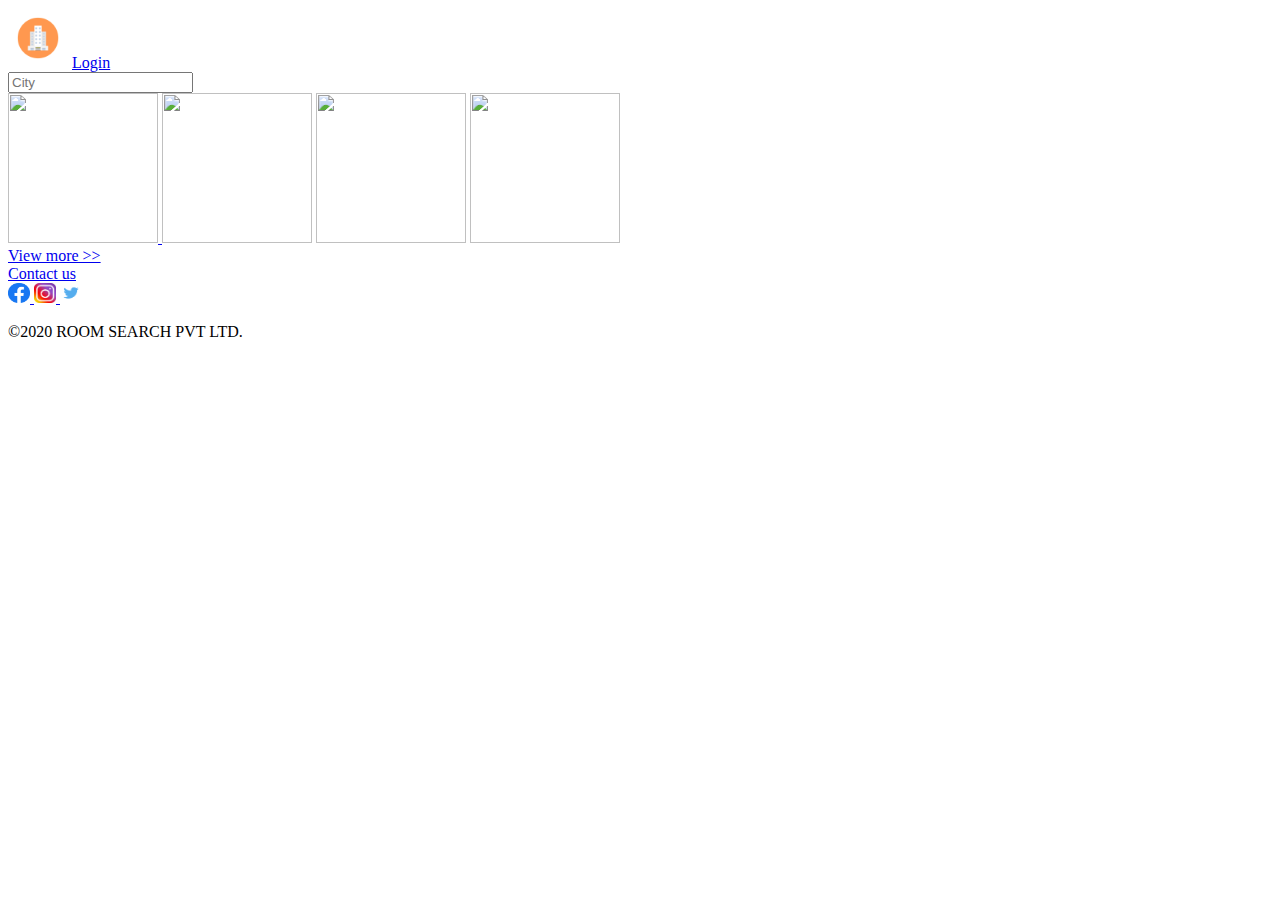
==== index.html @ 9ba6b365 "Checkpoint 3" ====
<!DOCTYPE html>
<html lang="en">

<head>
    <meta charset="UTF-8">
    <meta http-equiv="X-UA-Compatible" content="IE=edge">
    <meta name="viewport" content="width=device-width, initial-scale=1.0">
    <title>Index</title>
    <link rel="stylesheet" type="text/css" href="styles/index.css">
    <link rel="stylesheet" type="text/css" href="styles/common.css">
</head>

<body>
    <header>
        <img class="img_logo" src="assests/images/logo.png" alt="logo">
        <a href="login.html">Login</a>
    </header>
    <section>
        <div>
            <form>
                <input type="search" placeholder="City" />
            </form>
        </div>
        <div>
            <a href="list.html">
                <img class="img_delhi" src="https://media-cdn.tripadvisor.com/media/photo-s/15/33/fe/a2/new-delhi.jpg">
            </a>
            <img class="img_goa" src="https://media-cdn.tripadvisor.com/media/photo-s/15/33/fc/f0/goa.jpg">
            <img class="img_hyderabad" src="https://media-cdn.tripadvisor.com/media/photo-s/0f/98/f7/df/charminar.jpg">
            <img class="img_calcutta"
                src="https://media-cdn.tripadvisor.com/media/photo-s/15/33/fe/ac/kolkata-calcutta.jpg">
            <br>
            <a href="#">View more >></a>
        </div>
    </section>
    <footer>
        <a href="contact.html">Contact us</a>
        <br>
        <a href="https://www.facebook.com" target="_blank">
            <img class="img_facebook" src="assests/images/facebook.png" alt="">
        </a>
        <a href="https://www.instagram.com" target="_blank">
            <img class="img_instagram" src="assests/images/instagram.png" alt="">
        </a>
        <a href="https://twitter.com" target="_blank">
            <img class="img_twitter" src="assests/images/twitter.png" alt="">
        </a>
        <br>
        <p>&#169;2020 ROOM SEARCH PVT LTD.</p>
    </footer>
</body>

</html>
---- styles/index.css ----
section img {
    height: 150px;
    width: 150px;
}
---- styles/common.css ----
body {
    width: 100%;
    height: 100%;
}

header img {
    width: 60px;
    height: 60px;
}

footer img {
    height: 20px;
    width: 22px;
}
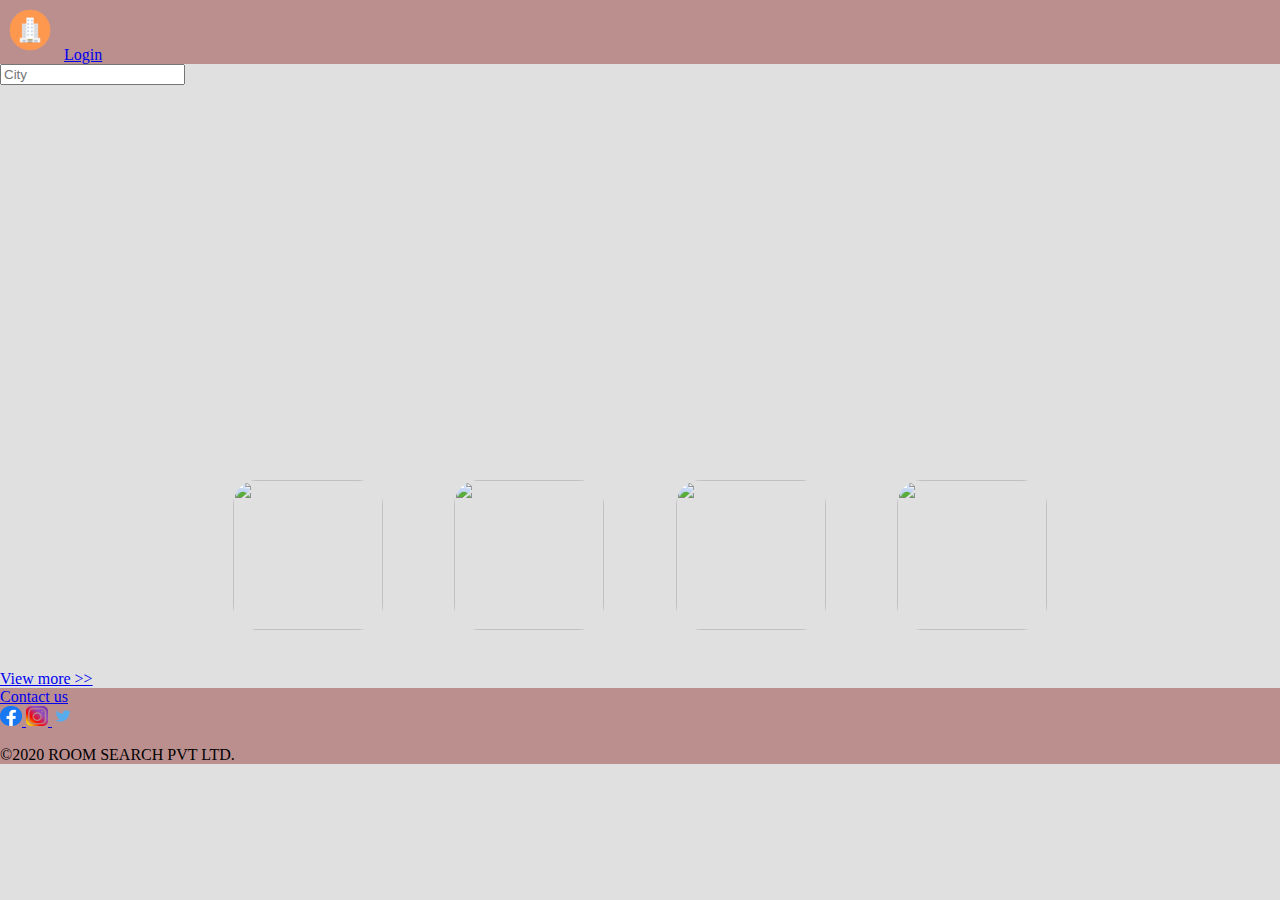
==== commit 0f521510: "Checkpoint 5" ====
--- a/index.html
+++ b/index.html
@@ -21,17 +21,23 @@
                 <input type="search" placeholder="City" />
             </form>
         </div>
-        <div>
-            <a href="list.html">
-                <img class="img_delhi" src="https://media-cdn.tripadvisor.com/media/photo-s/15/33/fe/a2/new-delhi.jpg">
-            </a>
-            <img class="img_goa" src="https://media-cdn.tripadvisor.com/media/photo-s/15/33/fc/f0/goa.jpg">
-            <img class="img_hyderabad" src="https://media-cdn.tripadvisor.com/media/photo-s/0f/98/f7/df/charminar.jpg">
-            <img class="img_calcutta"
-                src="https://media-cdn.tripadvisor.com/media/photo-s/15/33/fe/ac/kolkata-calcutta.jpg">
-            <br>
-            <a href="#">View more >></a>
+        <div class="hotel">
+            <div class="card">
+                <a href="list.html">
+                    <img src="https://media-cdn.tripadvisor.com/media/photo-s/15/33/fe/a2/new-delhi.jpg" alt="">
+                </a>
+            </div>
+            <div class="card">
+                <img src="https://media-cdn.tripadvisor.com/media/photo-s/15/33/fc/f0/goa.jpg" alt="">
+            </div>
+            <div class="card">
+                <img src="https://media-cdn.tripadvisor.com/media/photo-s/0f/98/f7/df/charminar.jpg" alt="">
+            </div>
+            <div class="card">
+                <img src="https://media-cdn.tripadvisor.com/media/photo-s/15/33/fe/ac/kolkata-calcutta.jpg" alt="">
+            </div>
         </div>
+        <a href="#">View more >></a>
     </section>
     <footer>
         <a href="contact.html">Contact us</a>
--- a/styles/index.css
+++ b/styles/index.css
@@ -1,4 +1,24 @@
 section img {
     height: 150px;
     width: 150px;
+    border-radius: 25px;
+}
+
+section form {
+    height: 380px;
+    background-image: url('https://media-cdn.tripadvisor.com/media/photo-o/14/10/2e/af/india.jpg');
+    background-position: center;
+    background-repeat: no-repeat;
+    background-size: cover;
+}
+
+section .hotel {
+    display: flex;
+    justify-content: center;
+    margin-left: 15%;
+    margin-right: 15%;
+}
+
+section .hotel .card {
+    padding: 4%;
 }--- a/styles/common.css
+++ b/styles/common.css
@@ -1,6 +1,8 @@
 body {
     width: 100%;
     height: 100%;
+    margin: 0;
+    background-color: #e0e0e0;
 }
 
 header img {
@@ -11,4 +13,9 @@
 footer img {
     height: 20px;
     width: 22px;
+}
+
+header,
+footer {
+    background-color: rosybrown;
 }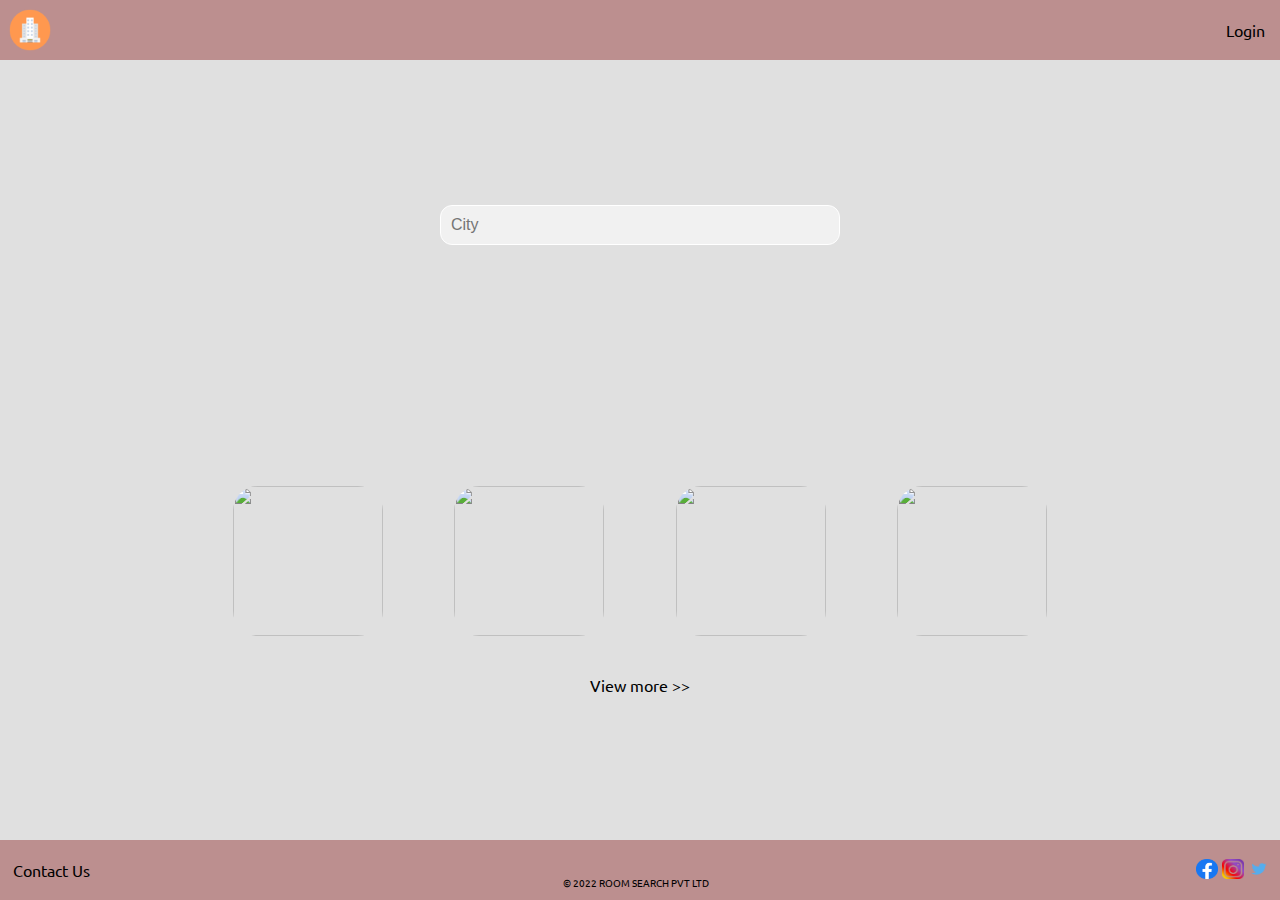
==== commit df4a5a3e: ""Checkpoint 6"" ====
--- a/index.html
+++ b/index.html
@@ -8,12 +8,15 @@
     <title>Index</title>
     <link rel="stylesheet" type="text/css" href="styles/index.css">
     <link rel="stylesheet" type="text/css" href="styles/common.css">
+    <link href="https://fonts.googleapis.com/css2?family=Ubuntu&display=swap" rel="stylesheet">
 </head>
 
 <body>
     <header>
-        <img class="img_logo" src="assests/images/logo.png" alt="logo">
-        <a href="login.html">Login</a>
+        <nav>
+            <img src="assests/images/logo.png" alt="logo">
+            <a class="loginButton" href="login.html">Login</a>
+        </nav>
     </header>
     <section>
         <div>
@@ -37,22 +40,22 @@
                 <img src="https://media-cdn.tripadvisor.com/media/photo-s/15/33/fe/ac/kolkata-calcutta.jpg" alt="">
             </div>
         </div>
-        <a href="#">View more >></a>
+        <a class="viewMore" href="#">View more >></a>
     </section>
     <footer>
-        <a href="contact.html">Contact us</a>
-        <br>
-        <a href="https://www.facebook.com" target="_blank">
-            <img class="img_facebook" src="assests/images/facebook.png" alt="">
-        </a>
-        <a href="https://www.instagram.com" target="_blank">
-            <img class="img_instagram" src="assests/images/instagram.png" alt="">
-        </a>
-        <a href="https://twitter.com" target="_blank">
-            <img class="img_twitter" src="assests/images/twitter.png" alt="">
-        </a>
-        <br>
-        <p>&#169;2020 ROOM SEARCH PVT LTD.</p>
+        <a href="contact.html">Contact Us</a>
+        <div class="socialMedia">
+            <a href="https://www.facebook.com" target="_blank">
+                <img src="assests/images/facebook.png" alt="">
+            </a>
+            <a href="https://www.instagram.com" target="_blank">
+                <img src="assests/images/instagram.png" alt="">
+            </a>
+            <a href="https://twitter.com" target="_blank">
+                <img src="assests/images/twitter.png" alt="">
+            </a>
+        </div>
+        <p>&copy 2022 ROOM SEARCH PVT LTD</p>
     </footer>
 </body>
 
--- a/styles/index.css
+++ b/styles/index.css
@@ -4,21 +4,46 @@
     border-radius: 25px;
 }
 
-section form {
-    height: 380px;
+form {
+    height: 450px;
     background-image: url('https://media-cdn.tripadvisor.com/media/photo-o/14/10/2e/af/india.jpg');
     background-position: center;
     background-repeat: no-repeat;
     background-size: cover;
+    display: flex;
+    align-items: center;
+    justify-content: center;
 }
 
-section .hotel {
+.hotel {
     display: flex;
     justify-content: center;
     margin-left: 15%;
     margin-right: 15%;
 }
 
-section .hotel .card {
+.card {
     padding: 4%;
+    border-radius: 25px;
+}
+
+section {
+    height: 800px;
+}
+
+.viewMore {
+    display: flex;
+    justify-content: center;
+    text-align: center;
+    text-decoration: none;
+    color: black;
+}
+
+form input {
+    width: 400px;
+    border: 1px solid white;
+    background-color: #f1f1f1;
+    padding: 10px;
+    font-size: 16px;
+    border-radius: 12px;
 }--- a/styles/common.css
+++ b/styles/common.css
@@ -3,6 +3,7 @@
     height: 100%;
     margin: 0;
     background-color: #e0e0e0;
+    font-family: 'Ubuntu', sans-serif;
 }
 
 header img {
@@ -15,7 +16,53 @@
     width: 22px;
 }
 
-header,
+header {
+    background-color: rosybrown;
+}
+
+nav {
+    background-color: rosybrown;
+    display: flex;
+    align-items: center;
+    position: fixed;
+    top: 0;
+    width: 100%;
+}
+
+.loginButton {
+    position: absolute;
+    right: 15px;
+    text-decoration: none;
+    color: black;
+}
+
 footer {
     background-color: rosybrown;
+    display: flex;
+    align-items: center;
+    height: 60px;
+    position: fixed;
+    width: 100%;
+    bottom: 0px;
+}
+
+footer a {
+    text-decoration: none;
+    color: black;
+}
+
+footer p {
+    position: absolute;
+    left: 44%;
+    font-size: 10px;
+    bottom: 0;
+}
+
+.socialMedia {
+    position: absolute;
+    right: 10px;
+}
+
+footer>a {
+    margin: 1%;
 }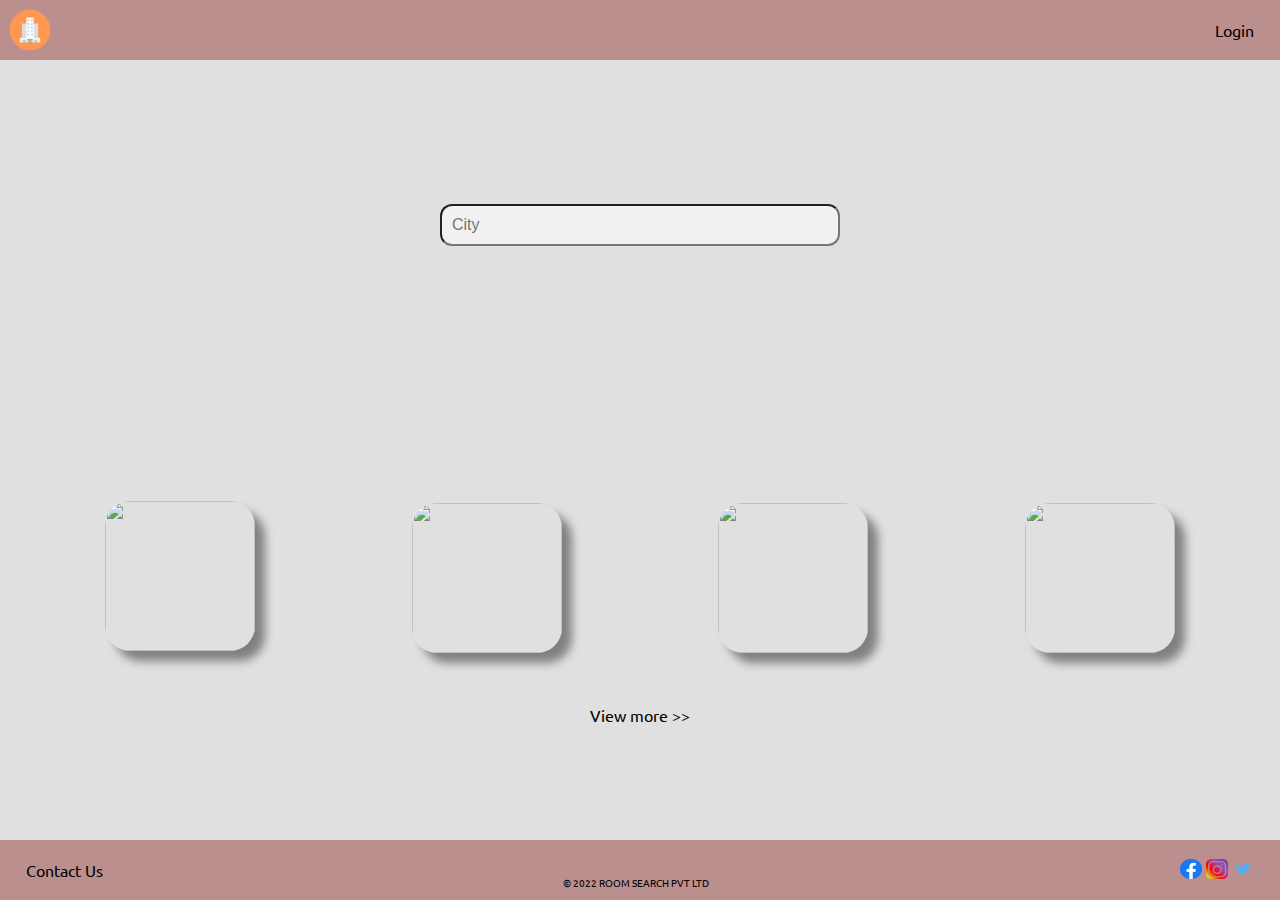
==== commit 8f3cf580: "Checkpoint 7" ====
--- a/index.html
+++ b/index.html
@@ -13,10 +13,8 @@
 
 <body>
     <header>
-        <nav>
-            <img src="assests/images/logo.png" alt="logo">
-            <a class="loginButton" href="login.html">Login</a>
-        </nav>
+        <img src="assests/images/logo.png" alt="logo">
+        <a class="loginButton" href="login.html">Login</a>
     </header>
     <section>
         <div>
@@ -29,15 +27,19 @@
                 <a href="list.html">
                     <img src="https://media-cdn.tripadvisor.com/media/photo-s/15/33/fe/a2/new-delhi.jpg" alt="">
                 </a>
+                <div class="cityName">Delhi</div>
             </div>
             <div class="card">
                 <img src="https://media-cdn.tripadvisor.com/media/photo-s/15/33/fc/f0/goa.jpg" alt="">
+                <div class="cityName">Goa</div>
             </div>
             <div class="card">
                 <img src="https://media-cdn.tripadvisor.com/media/photo-s/0f/98/f7/df/charminar.jpg" alt="">
+                <div class="cityName">Hyderabad</div>
             </div>
             <div class="card">
                 <img src="https://media-cdn.tripadvisor.com/media/photo-s/15/33/fe/ac/kolkata-calcutta.jpg" alt="">
+                <div class="cityName">Calcutta</div>
             </div>
         </div>
         <a class="viewMore" href="#">View more >></a>
--- a/styles/index.css
+++ b/styles/index.css
@@ -17,14 +17,16 @@
 
 .hotel {
     display: flex;
-    justify-content: center;
-    margin-left: 15%;
-    margin-right: 15%;
+    justify-content: space-evenly;
+    align-items: center;
 }
 
 .card {
     padding: 4%;
     border-radius: 25px;
+    display: flex;
+    justify-content: center;
+    align-items: center;
 }
 
 section {
@@ -41,9 +43,27 @@
 
 form input {
     width: 400px;
-    border: 1px solid white;
     background-color: #f1f1f1;
     padding: 10px;
     font-size: 16px;
     border-radius: 12px;
+}
+
+.card img {
+    box-shadow: 10px 10px 10px grey;
+}
+
+.cityName {
+    position: absolute;
+    margin: auto;
+    color: #f1f1f1;
+    display: none;
+}
+
+.card :hover {
+    filter: brightness(50%);
+}
+
+.card :hover+.cityName {
+    display: block;
 }--- a/styles/common.css
+++ b/styles/common.css
@@ -9,6 +9,7 @@
 header img {
     width: 60px;
     height: 60px;
+    left: 1%;
 }
 
 footer img {
@@ -17,21 +18,18 @@
 }
 
 header {
-    background-color: rosybrown;
-}
-
-nav {
+    display: flex;
     background-color: rosybrown;
     display: flex;
     align-items: center;
     position: fixed;
-    top: 0;
     width: 100%;
+    top: 0px;
 }
 
 .loginButton {
     position: absolute;
-    right: 15px;
+    right: 2%;
     text-decoration: none;
     color: black;
 }
@@ -44,6 +42,7 @@
     position: fixed;
     width: 100%;
     bottom: 0px;
+    vertical-align: middle;
 }
 
 footer a {
@@ -60,9 +59,9 @@
 
 .socialMedia {
     position: absolute;
-    right: 10px;
+    right: 2%;
 }
 
 footer>a {
-    margin: 1%;
+    margin: 2%;
 }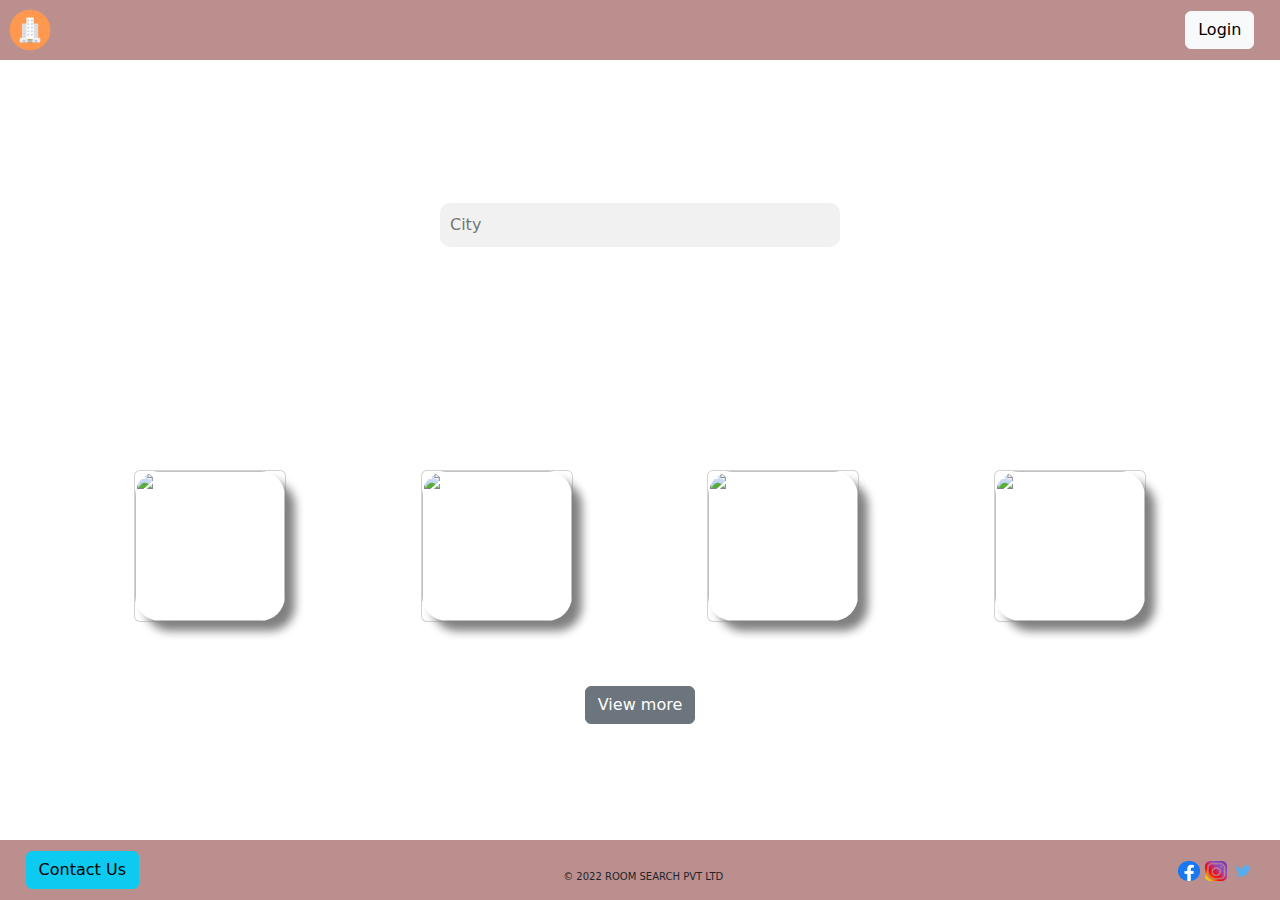
==== commit 85096dd3: "Checkpoint 8" ====
--- a/index.html
+++ b/index.html
@@ -9,16 +9,21 @@
     <link rel="stylesheet" type="text/css" href="styles/index.css">
     <link rel="stylesheet" type="text/css" href="styles/common.css">
     <link href="https://fonts.googleapis.com/css2?family=Ubuntu&display=swap" rel="stylesheet">
+    <link rel="stylesheet" href="https://cdn.jsdelivr.net/npm/bootstrap@5.2.0-beta1/dist/css/bootstrap.min.css">
+    <script src="https://cdn.jsdelivr.net/npm/bootstrap@5.2.0-beta1/dist/js/bootstrap.bundle.min.js"
+        integrity="sha384-pprn3073KE6tl6bjs2QrFaJGz5/SUsLqktiwsUTF55Jfv3qYSDhgCecCxMW52nD2"
+        crossorigin="anonymous"></script>
 </head>
 
 <body>
     <header>
         <img src="assests/images/logo.png" alt="logo">
-        <a class="loginButton" href="login.html">Login</a>
+        <a href="login.html" class="btn btn-light loginButton" data-bs-toggle="modal"
+            data-bs-target="#loginModal">Login</a>
     </header>
     <section>
         <div>
-            <form>
+            <form class="search">
                 <input type="search" placeholder="City" />
             </form>
         </div>
@@ -42,10 +47,12 @@
                 <div class="cityName">Calcutta</div>
             </div>
         </div>
-        <a class="viewMore" href="#">View more >></a>
+        <div class="text-center">
+            <a class="btn btn-secondary viewMore" href="#">View more </a>
+        </div>
     </section>
     <footer>
-        <a href="contact.html">Contact Us</a>
+        <a class="btn btn-info" data-bs-toggle="modal" data-bs-target="#exampleModal" href="contact.html">Contact Us</a>
         <div class="socialMedia">
             <a href="https://www.facebook.com" target="_blank">
                 <img src="assests/images/facebook.png" alt="">
@@ -59,6 +66,61 @@
         </div>
         <p>&copy 2022 ROOM SEARCH PVT LTD</p>
     </footer>
+
+
+    <!-- Login Modal -->
+    <div class="modal fade" id="loginModal" tabindex="-1" aria-labelledby="exampleModalLabel" aria-hidden="true">
+        <div class="modal-dialog">
+            <div class="modal-content">
+                <div class="modal-header">
+                    <h5 class="modal-title" id="exampleModalLabel">Please Login</h5>
+                    <button type="button" class="btn-close" data-bs-dismiss="modal" aria-label="Close"></button>
+                </div>
+                <div class="modal-body">
+                    <form>
+                        <div class="form-group row">
+                            <label for="inputEmail3" class="col-sm-2 col-form-label">Email</label>
+                            <div class="col-sm-10">
+                                <input type="email" class="form-control" id="inputEmail3" placeholder="Email">
+                            </div>
+                        </div>
+                        <div class="form-group row">
+                            <label for="inputPassword3" class="col-sm-2 col-form-label">Password</label>
+                            <div class="col-sm-10">
+                                <input type="password" class="form-control" id="inputPassword3" placeholder="Password">
+                            </div>
+                        </div>
+                        <button type="submit" class="btn btn-primary">Submit</button>
+                    </form>
+                </div>
+            </div>
+        </div>
+    </div>
+
+    <!--Contact Modal -->
+    <div class="modal fade" id="exampleModal" tabindex="-1" aria-labelledby="exampleModalLabel" aria-hidden="true">
+        <div class="modal-dialog">
+            <div class="modal-content">
+                <div class="modal-header">
+                    <h5 class="modal-title" id="exampleModalLabel">Get in touch</h5>
+                    <button type="button" class="btn-close" data-bs-dismiss="modal" aria-label="Close"></button>
+                </div>
+                <div class="modal-body">
+                    <p>Thank you for reaching out!!!</p>
+                    <p>Please enter your email and we will get back to you</p>
+                    <form action="index.html">
+                        <label for="email">Email:</label>
+                        <input type="email" name="email" id="email" placeholder="Enter your email" required>
+                        <br>
+                    </form>
+                </div>
+                <div class="modal-footer">
+                    <input type="submit" value="Submit" class="btn btn-primary btn-sm">
+                </div>
+            </div>
+        </div>
+    </div>
+
 </body>
 
 </html>--- a/styles/index.css
+++ b/styles/index.css
@@ -4,7 +4,7 @@
     border-radius: 25px;
 }
 
-form {
+.search {
     height: 450px;
     background-image: url('https://media-cdn.tripadvisor.com/media/photo-o/14/10/2e/af/india.jpg');
     background-position: center;
@@ -15,18 +15,26 @@
     justify-content: center;
 }
 
+.search input {
+    border-radius: 10px;
+    outline: 0;
+    border: none;
+}
+
 .hotel {
     display: flex;
     justify-content: space-evenly;
     align-items: center;
+    margin-top: 20px;
 }
 
 .card {
-    padding: 4%;
+    position: relative;
     border-radius: 25px;
     display: flex;
     justify-content: center;
     align-items: center;
+    border: none;
 }
 
 section {
@@ -39,6 +47,7 @@
     text-align: center;
     text-decoration: none;
     color: black;
+    margin-bottom: 10%;
 }
 
 form input {
@@ -46,7 +55,6 @@
     background-color: #f1f1f1;
     padding: 10px;
     font-size: 16px;
-    border-radius: 12px;
 }
 
 .card img {
@@ -66,4 +74,12 @@
 
 .card :hover+.cityName {
     display: block;
+}
+
+.form-group row {
+    margin: 5%;
+}
+
+.text-center {
+    margin-top: 5%;
 }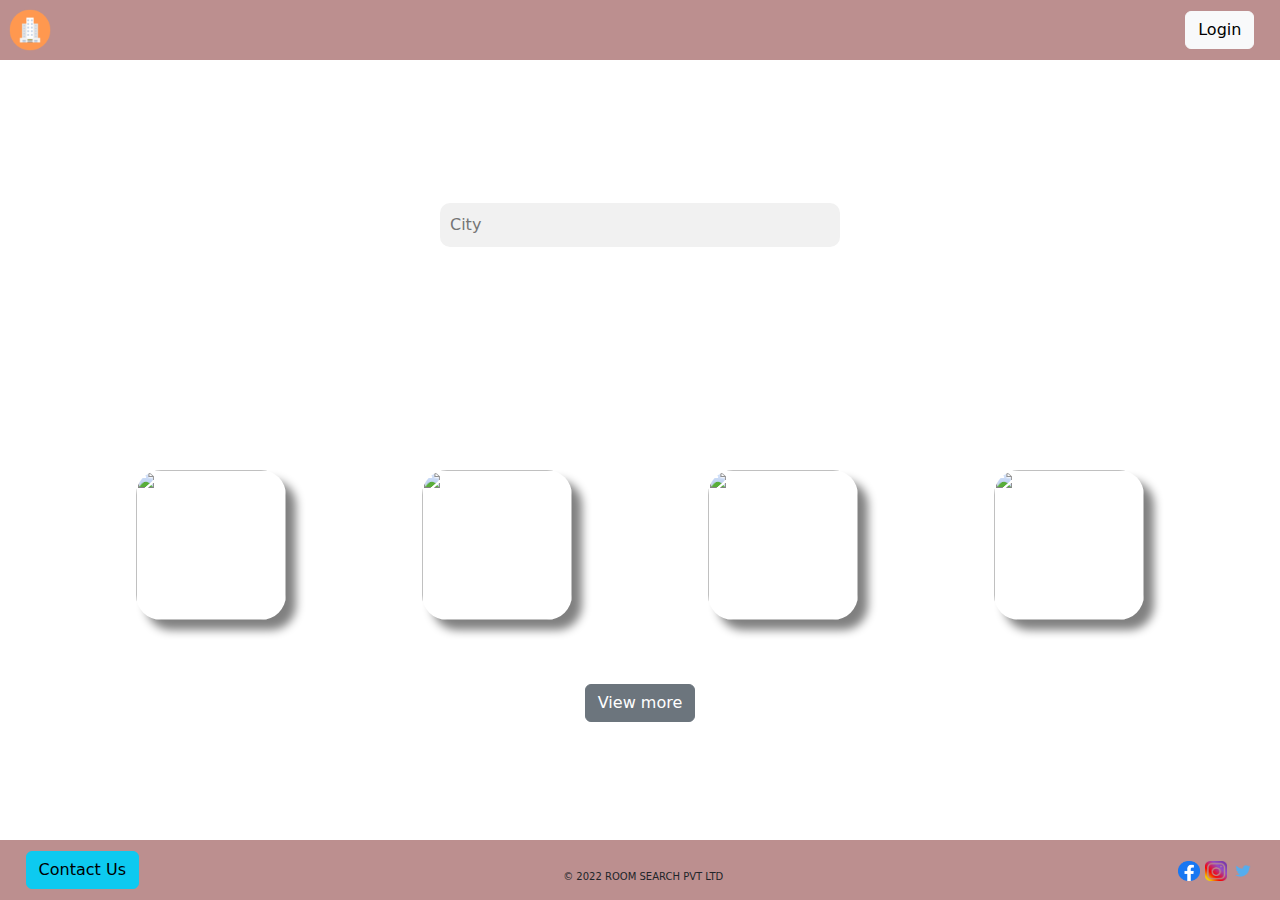
==== commit 5f79a92c: "Checkpoint 10" ====
--- a/index.html
+++ b/index.html
@@ -28,21 +28,21 @@
             </form>
         </div>
         <div class="hotel">
-            <div class="card">
+            <div class="card border-0">
                 <a href="list.html">
                     <img src="https://media-cdn.tripadvisor.com/media/photo-s/15/33/fe/a2/new-delhi.jpg" alt="">
                 </a>
                 <div class="cityName">Delhi</div>
             </div>
-            <div class="card">
+            <div class="card border-0">
                 <img src="https://media-cdn.tripadvisor.com/media/photo-s/15/33/fc/f0/goa.jpg" alt="">
                 <div class="cityName">Goa</div>
             </div>
-            <div class="card">
+            <div class="card border-0">
                 <img src="https://media-cdn.tripadvisor.com/media/photo-s/0f/98/f7/df/charminar.jpg" alt="">
                 <div class="cityName">Hyderabad</div>
             </div>
-            <div class="card">
+            <div class="card border-0">
                 <img src="https://media-cdn.tripadvisor.com/media/photo-s/15/33/fe/ac/kolkata-calcutta.jpg" alt="">
                 <div class="cityName">Calcutta</div>
             </div>
--- a/styles/index.css
+++ b/styles/index.css
@@ -19,6 +19,10 @@
     border-radius: 10px;
     outline: 0;
     border: none;
+    width: 400px;
+    background-color: #f1f1f1;
+    padding: 10px;
+    font-size: 16px;
 }
 
 .hotel {
@@ -50,13 +54,6 @@
     margin-bottom: 10%;
 }
 
-form input {
-    width: 400px;
-    background-color: #f1f1f1;
-    padding: 10px;
-    font-size: 16px;
-}
-
 .card img {
     box-shadow: 10px 10px 10px grey;
 }
@@ -82,4 +79,76 @@
 
 .text-center {
     margin-top: 5%;
+}
+
+@media screen and (min-device-width: 576px) and (max-device-width: 768px) {
+
+    section {
+        height: 1000px;
+        display: flex;
+        flex-direction: column;
+    }
+
+    .hotel {
+        display: grid;
+        grid-template-columns: auto auto;
+        justify-content: space-evenly;
+        align-content: space-evenly;
+        align-items: center;
+        margin-top: 20px;
+        height: 450px;
+    }
+
+    .card {
+        position: relative;
+        display: flex;
+        justify-content: center;
+        align-items: center;
+        width: 150px;
+        border: none;
+    }
+
+    .search input {
+        width: 180px;
+        background-color: #f1f1f1;
+        padding: 10px;
+        font-size: 16px;
+    }
+}
+
+@media screen and (max-device-width: 576px) {
+    section {
+        height: 1280px;
+        display: flex;
+        flex-direction: column;
+    }
+
+    .search input {
+        width: 250px;
+        border: 1px solid white;
+        background-color: #f1f1f1;
+        padding: 10px;
+        font-size: 16px;
+        border-radius: 12px;
+        outline: none;
+    }
+
+    .hotel {
+        display: grid;
+        justify-content: space-evenly;
+        align-content: space-evenly;
+        align-items: center;
+        margin-top: 140px;
+        margin-bottom: 140px;
+        height: 450px;
+    }
+
+    .card {
+        position: relative;
+        display: flex;
+        justify-content: center;
+        align-items: center;
+        width: 150px;
+        margin-bottom: 20px;
+    }
 }--- a/styles/common.css
+++ b/styles/common.css
@@ -25,6 +25,7 @@
     position: fixed;
     width: 100%;
     top: 0px;
+    z-index: 1;
 }
 
 .loginButton {
@@ -64,4 +65,28 @@
 
 footer>a {
     margin: 2%;
+}
+
+@media screen and (max-device-width: 576px) {
+    footer {
+        background-color: rosybrown;
+        display: flex;
+        align-items: center;
+        height: 90px;
+        position: fixed;
+        width: 100%;
+        bottom: 0px;
+    }
+
+    footer .btn {
+        width: 105px;
+        height: 35px;
+    }
+
+    footer p {
+        position: absolute;
+        left: 38%;
+        font-size: 10px;
+        top: 5px;
+    }
 }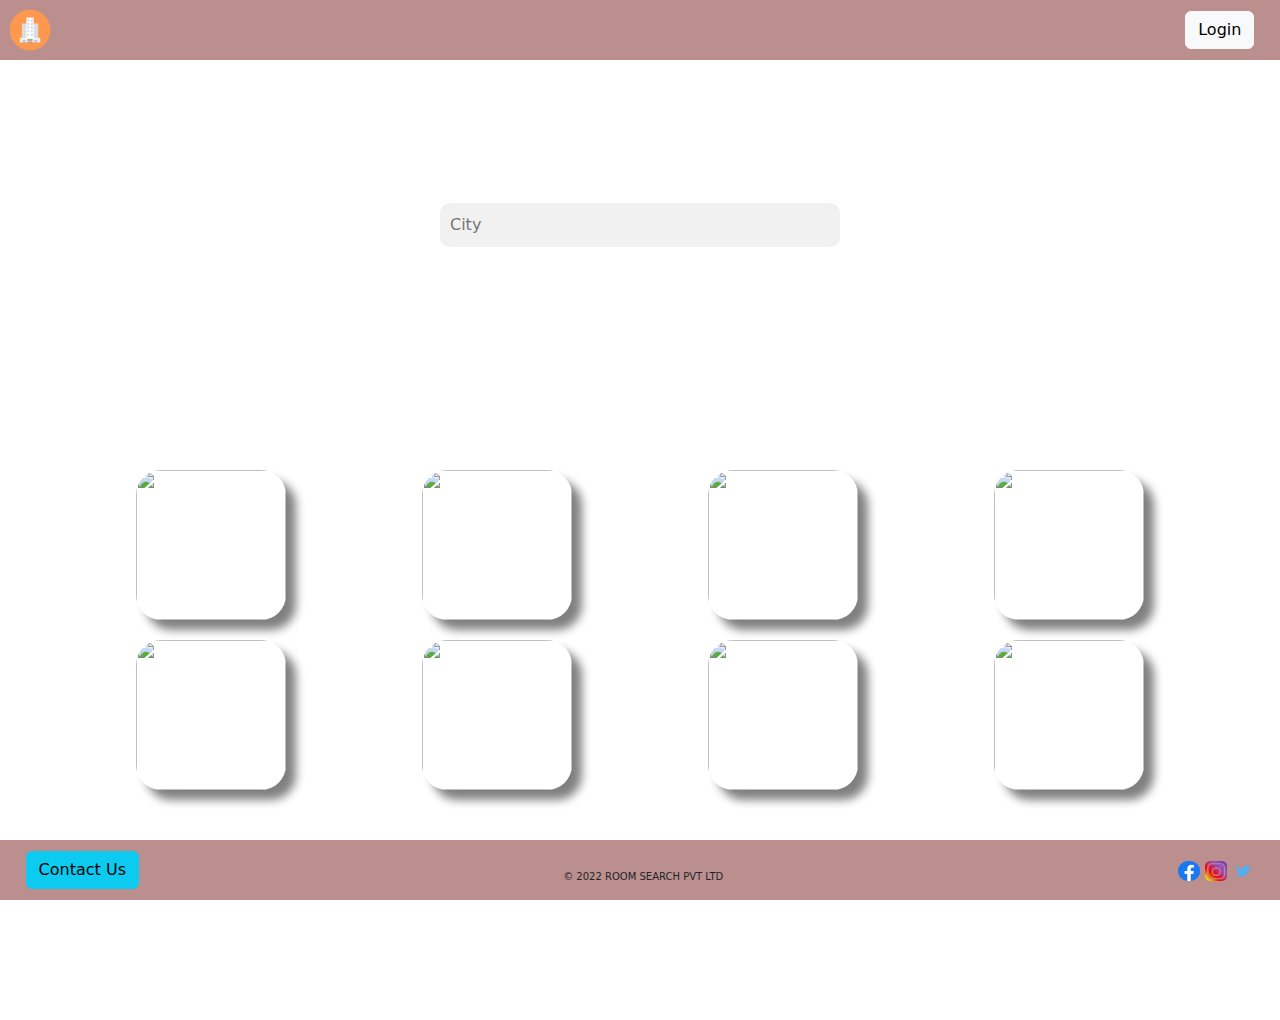
==== commit c597aa1e: "Checkpoint 11" ====
--- a/index.html
+++ b/index.html
@@ -45,6 +45,27 @@
             <div class="card border-0">
                 <img src="https://media-cdn.tripadvisor.com/media/photo-s/15/33/fe/ac/kolkata-calcutta.jpg" alt="">
                 <div class="cityName">Calcutta</div>
+            </div>
+        </div>
+        <div class="hotel">
+            <div class="card border-0">
+                <a href="list.html">
+                    <img src="https://media-cdn.tripadvisor.com/media/photo-s/15/4d/46/b8/chennai-madras.jpg" alt="">
+                </a>
+                <div class="cityName">Chennai</div>
+            </div>
+            <div class="card border-0">
+                <img src="https://media-cdn.tripadvisor.com/media/photo-s/15/33/fc/fc/agra.jpg" alt="">
+                <div class="cityName">Agra</div>
+            </div>
+            <div class="card border-0">
+                <img src="https://media-cdn.tripadvisor.com/media/photo-s/10/a3/3b/8a/screenshot-2017-09-12.jpg" alt="">
+                <div class="cityName">Jaipur</div>
+            </div>
+            <div class="card border-0">
+                <img src="https://media-cdn.tripadvisor.com/media/photo-s/0c/d2/2f/7a/palace-from-the-outside.jpg"
+                    alt="">
+                <div class="cityName">Bengaluru:</div>
             </div>
         </div>
         <div class="text-center">
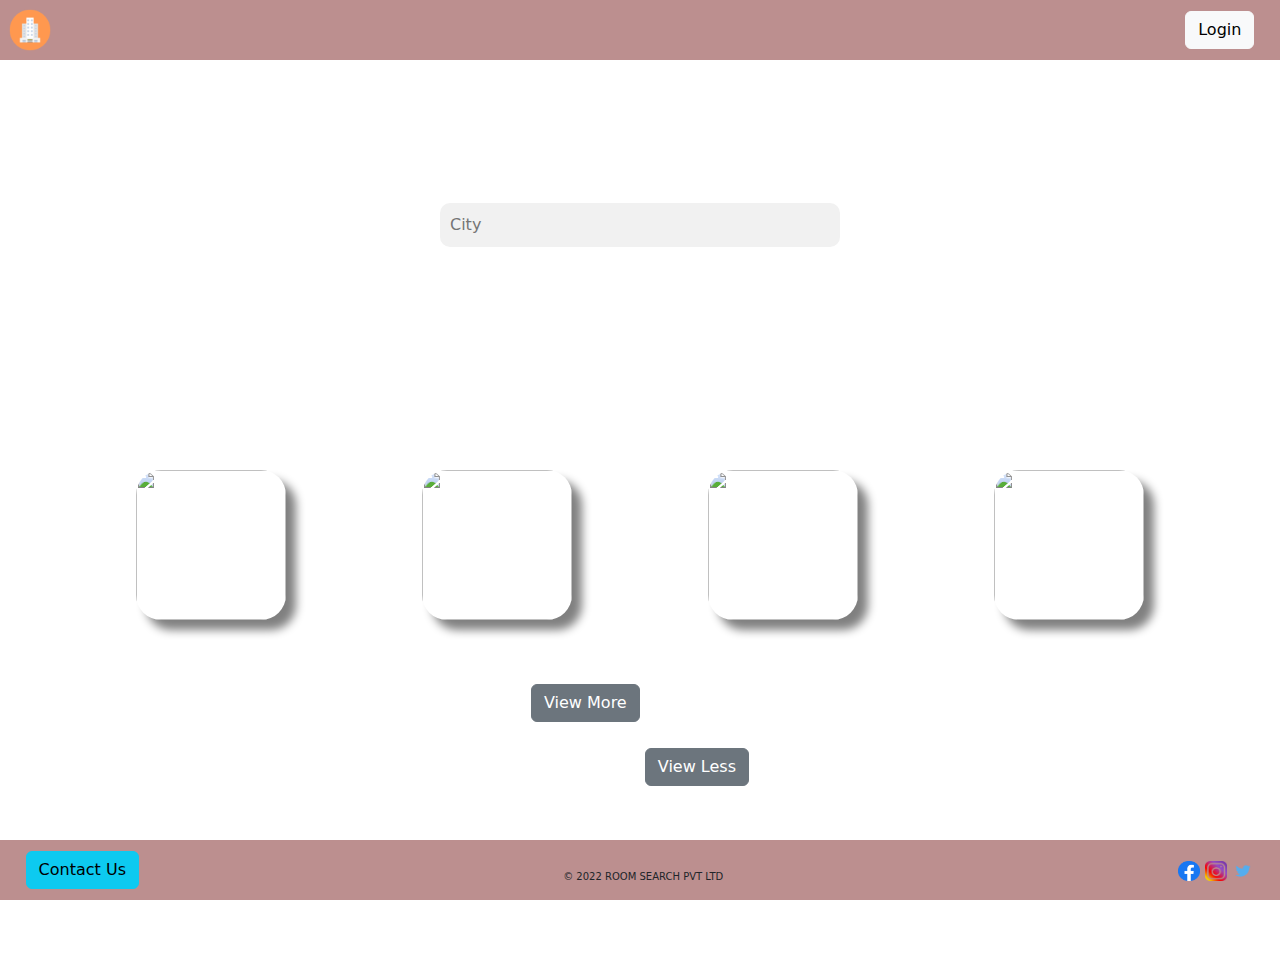
==== commit 6872b7f1: "Checkpoint 12" ====
--- a/index.html
+++ b/index.html
@@ -8,18 +8,17 @@
     <title>Index</title>
     <link rel="stylesheet" type="text/css" href="styles/index.css">
     <link rel="stylesheet" type="text/css" href="styles/common.css">
-    <link href="https://fonts.googleapis.com/css2?family=Ubuntu&display=swap" rel="stylesheet">
+    <link rel="stylesheet" href="https://fonts.googleapis.com/css2?family=Ubuntu&display=swap">
     <link rel="stylesheet" href="https://cdn.jsdelivr.net/npm/bootstrap@5.2.0-beta1/dist/css/bootstrap.min.css">
-    <script src="https://cdn.jsdelivr.net/npm/bootstrap@5.2.0-beta1/dist/js/bootstrap.bundle.min.js"
-        integrity="sha384-pprn3073KE6tl6bjs2QrFaJGz5/SUsLqktiwsUTF55Jfv3qYSDhgCecCxMW52nD2"
-        crossorigin="anonymous"></script>
 </head>
 
 <body>
     <header>
         <img src="assests/images/logo.png" alt="logo">
-        <a href="login.html" class="btn btn-light loginButton" data-bs-toggle="modal"
+        <a href="login.html" class="btn btn-light loginButton" data-bs-toggle="modal" id="loginButton"
             data-bs-target="#loginModal">Login</a>
+        <button type="button" class="btn btn-light btn-sm loginButton" id="logoutButton"
+            onclick="logout()">Logout</button>
     </header>
     <section>
         <div>
@@ -27,7 +26,7 @@
                 <input type="search" placeholder="City" />
             </form>
         </div>
-        <div class="hotel">
+        <div class="hotel" id="first4Cards">
             <div class="card border-0">
                 <a href="list.html">
                     <img src="https://media-cdn.tripadvisor.com/media/photo-s/15/33/fe/a2/new-delhi.jpg" alt="">
@@ -47,7 +46,7 @@
                 <div class="cityName">Calcutta</div>
             </div>
         </div>
-        <div class="hotel">
+        <div class="hotel" id="last4Cards" style="display: none;">
             <div class="card border-0">
                 <a href="list.html">
                     <img src="https://media-cdn.tripadvisor.com/media/photo-s/15/4d/46/b8/chennai-madras.jpg" alt="">
@@ -69,7 +68,8 @@
             </div>
         </div>
         <div class="text-center">
-            <a class="btn btn-secondary viewMore" href="#">View more </a>
+            <a class="btn btn-secondary viewMore" href="#" id="viewMoreButton" onclick="viewMore()">View More</a>
+            <a class="btn btn-secondary viewLess" href="#" id="viewLessButton" onclick="viewLess()">View Less</a>
         </div>
     </section>
     <footer>
@@ -100,18 +100,18 @@
                 <div class="modal-body">
                     <form>
                         <div class="form-group row">
-                            <label for="inputEmail3" class="col-sm-2 col-form-label">Email</label>
+                            <label for="uname" class="col-sm-2 col-form-label">Username</label>
                             <div class="col-sm-10">
-                                <input type="email" class="form-control" id="inputEmail3" placeholder="Email">
+                                <input type="email" class="form-control" id="uname" placeholder="Enter Username">
                             </div>
                         </div>
                         <div class="form-group row">
-                            <label for="inputPassword3" class="col-sm-2 col-form-label">Password</label>
+                            <label for="pass" class="col-sm-2 col-form-label">Password</label>
                             <div class="col-sm-10">
-                                <input type="password" class="form-control" id="inputPassword3" placeholder="Password">
+                                <input type="password" class="form-control" id="pass" placeholder="Enter Password">
                             </div>
                         </div>
-                        <button type="submit" class="btn btn-primary">Submit</button>
+                        <a type="submit" href="#" class="btn btn-primary" onclick="login()">Submit</a>
                     </form>
                 </div>
             </div>
@@ -142,6 +142,13 @@
         </div>
     </div>
 
+    <script src="scripts/index.js"></script>
+    <script src="scripts/common.js"></script>
+    <script src="https://cdn.jsdelivr.net/npm/bootstrap@5.2.0-beta1/dist/js/bootstrap.bundle.min.js"
+        integrity="sha384-pprn3073KE6tl6bjs2QrFaJGz5/SUsLqktiwsUTF55Jfv3qYSDhgCecCxMW52nD2"
+        crossorigin="anonymous"></script>
+    <script src="https://ajax.googleapis.com/ajax/libs/jquery/3.5.1/jquery.min.js"></script>
+
 </body>
 
 </html>--- a/styles/index.css
+++ b/styles/index.css
@@ -42,7 +42,7 @@
 }
 
 section {
-    height: 800px;
+    height: 970px;
 }
 
 .viewMore {
@@ -52,6 +52,10 @@
     text-decoration: none;
     color: black;
     margin-bottom: 10%;
+}
+
+.viewLess {
+    display: none;
 }
 
 .card img {
--- a/styles/common.css
+++ b/styles/common.css
@@ -89,4 +89,8 @@
         font-size: 10px;
         top: 5px;
     }
+}
+
+#logoutButton {
+    display: none;
 }